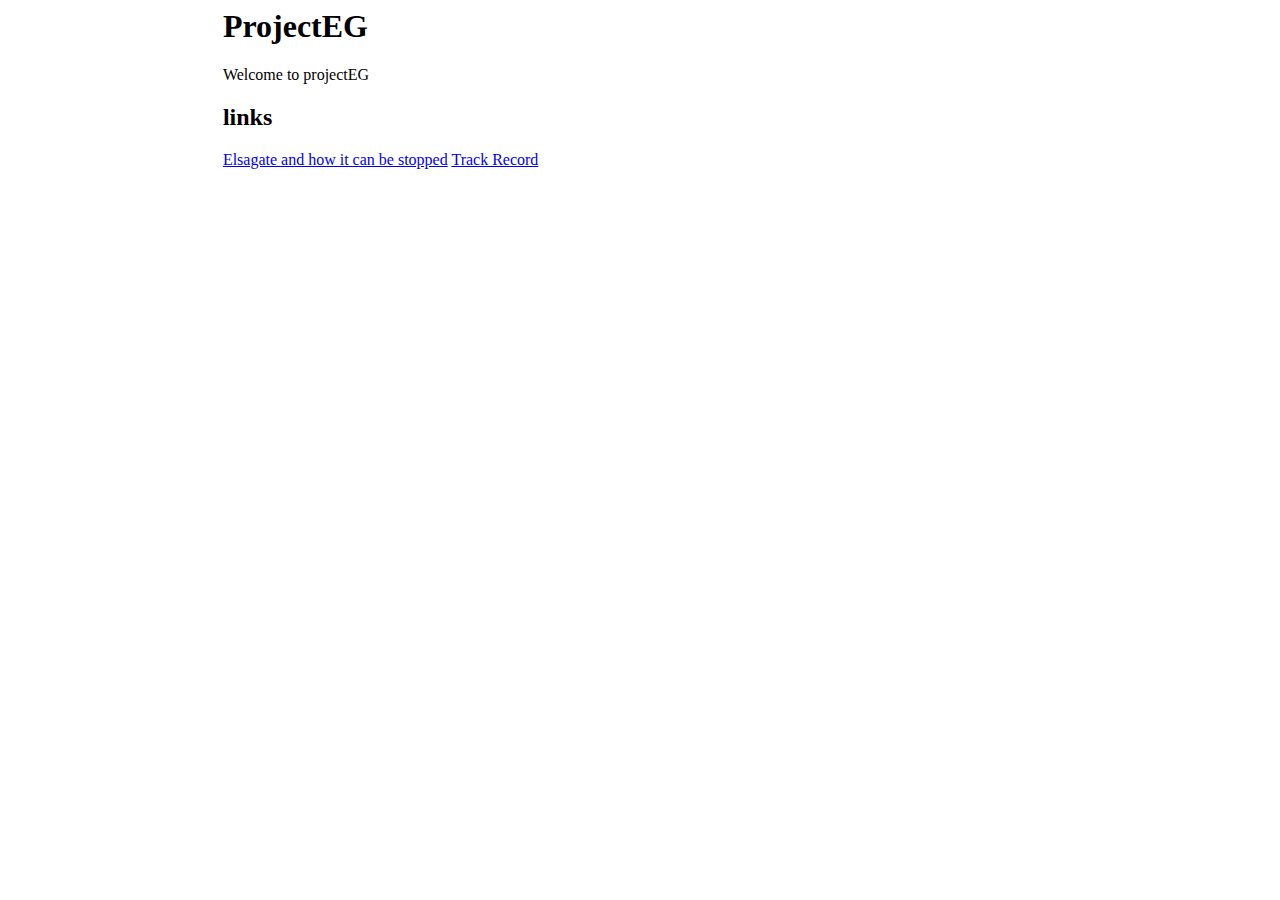
==== index.html @ c6f41ab1 "Merge branch 'master' of https://github.com/ljstudiosOFICIAL/ProjectEG.github.io" ====
<html>

	<head>
		<title>ProjectEG</title>
		
		<style type="text/css">
			.wrapper
			{
				width: 66%;
				position: relative;
				left: 17%;
			}
		</style>
	</head>

	<body>
		<div class=wrapper>
			<h1>ProjectEG</h1>
			<p>Welcome to projectEG</p>
			<h2>links</h2>
			<a href="Attention.html">Elsagate and how it can be stopped</a>
			<a href="https://cryptpad.fr/pad/#/1/view/lIz9tEEzllD3vbGLVLlRmg/NRaA1eYnUMqNKvniRq-cUt8IASuPkCRTi9ZXHLvqTtQ/">Track Record</a>
		</div>
	</body>
</html>
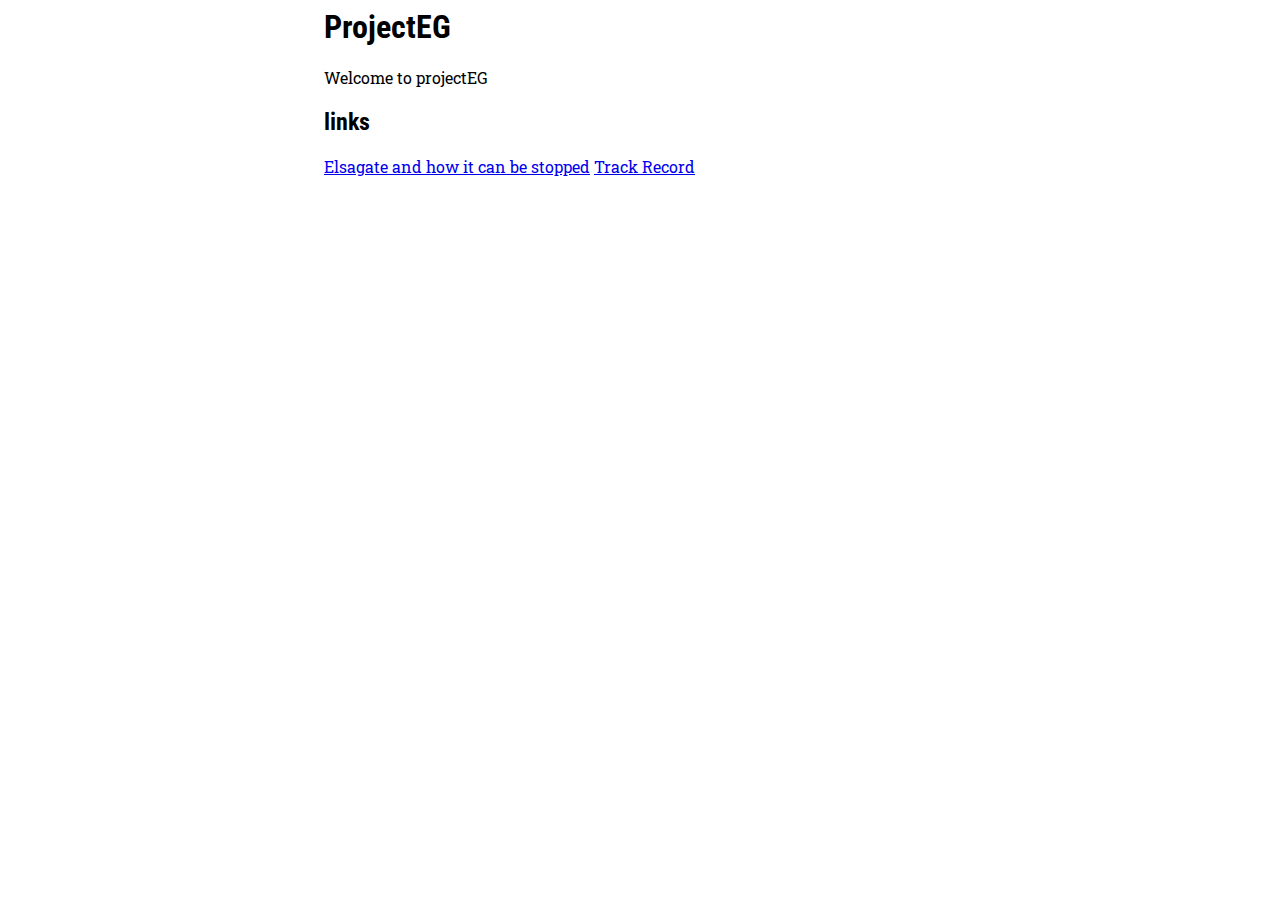
==== commit 0e7ea59a: "Applied new fonts from Google Fonts to the website." ====
--- a/index.html
+++ b/index.html
@@ -3,14 +3,8 @@
 	<head>
 		<title>ProjectEG</title>
 		
-		<style type="text/css">
-			.wrapper
-			{
-				width: 66%;
-				position: relative;
-				left: 17%;
-			}
-		</style>
+		<link rel="stylesheet" type="text/css" href="common.css">	<!--Common style-->
+		<link href="https://fonts.googleapis.com/css?family=Roboto+Condensed|Roboto+Slab" rel="stylesheet">	<!--Google Fonts-->
 	</head>
 
 	<body>
--- a/common.css
+++ b/common.css
@@ -0,0 +1,18 @@
+body
+{
+	font-family: 'Roboto Slab', serif;
+}
+h1, h2, h3, h4, h5, h6, .font-header
+{
+	font-family: 'Roboto Condensed', sans-serif;
+}
+
+.wrapper
+{
+	width: 50%;
+	position: relative;
+	left: 25%;
+}
+
+/*Psuedo-classes*/
+.right-align { text-align: right; }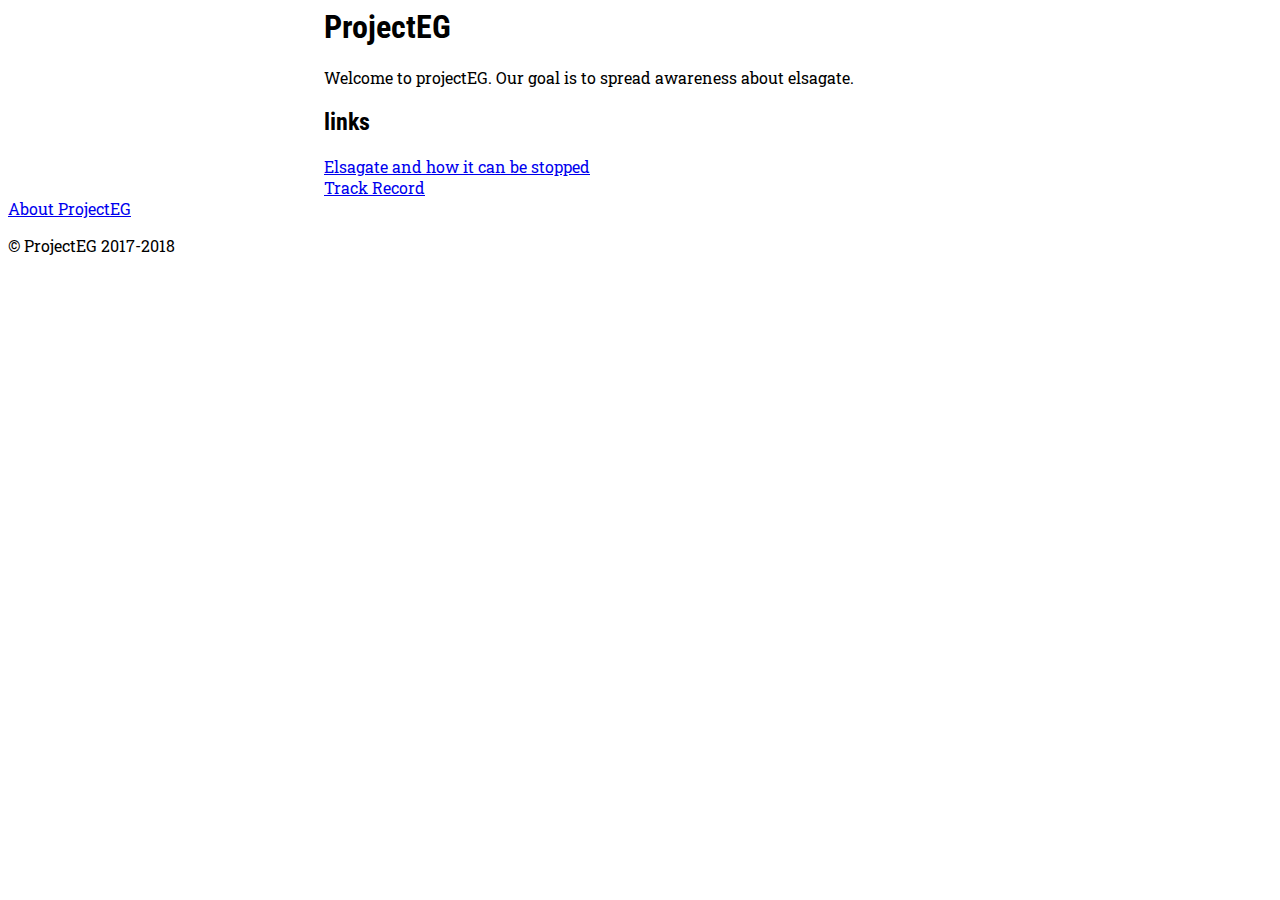
==== commit e244701d: "Merge branch 'master' of https://github.com/ljstudiosOFICIAL/ProjectEG.github.io" ====
--- a/index.html
+++ b/index.html
@@ -10,10 +10,14 @@
 	<body>
 		<div class=wrapper>
 			<h1>ProjectEG</h1>
-			<p>Welcome to projectEG</p>
+			<p>Welcome to projectEG. Our goal is to spread awareness about elsagate.</p>
 			<h2>links</h2>
 			<a href="Attention.html">Elsagate and how it can be stopped</a>
+			<br />
 			<a href="https://cryptpad.fr/pad/#/1/view/lIz9tEEzllD3vbGLVLlRmg/NRaA1eYnUMqNKvniRq-cUt8IASuPkCRTi9ZXHLvqTtQ/">Track Record</a>
-		</div>
+			<br />
+		</div>  <a href="About.html">About ProjectEG</a>
+		
+		<p>© ProjectEG 2017-2018</p>
 	</body>
 </html>
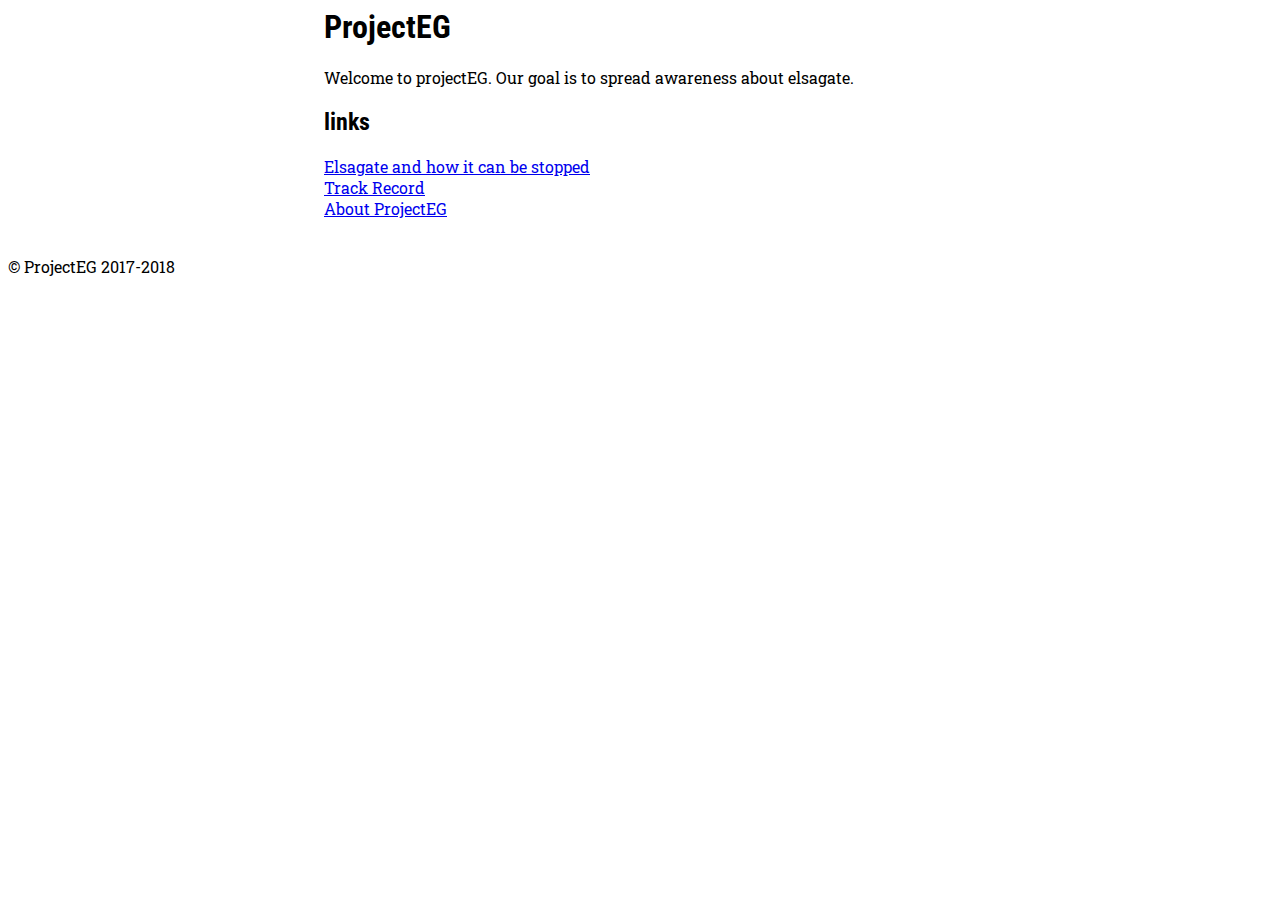
==== commit 484d4406: "Made Index.html look less weird" ====
--- a/index.html
+++ b/index.html
@@ -16,8 +16,9 @@
 			<br />
 			<a href="https://cryptpad.fr/pad/#/1/view/lIz9tEEzllD3vbGLVLlRmg/NRaA1eYnUMqNKvniRq-cUt8IASuPkCRTi9ZXHLvqTtQ/">Track Record</a>
 			<br />
-		</div>  <a href="About.html">About ProjectEG</a>
-		
+			<a href="About.html">About ProjectEG</a>
+		</div>
+		<br />
 		<p>© ProjectEG 2017-2018</p>
 	</body>
 </html>
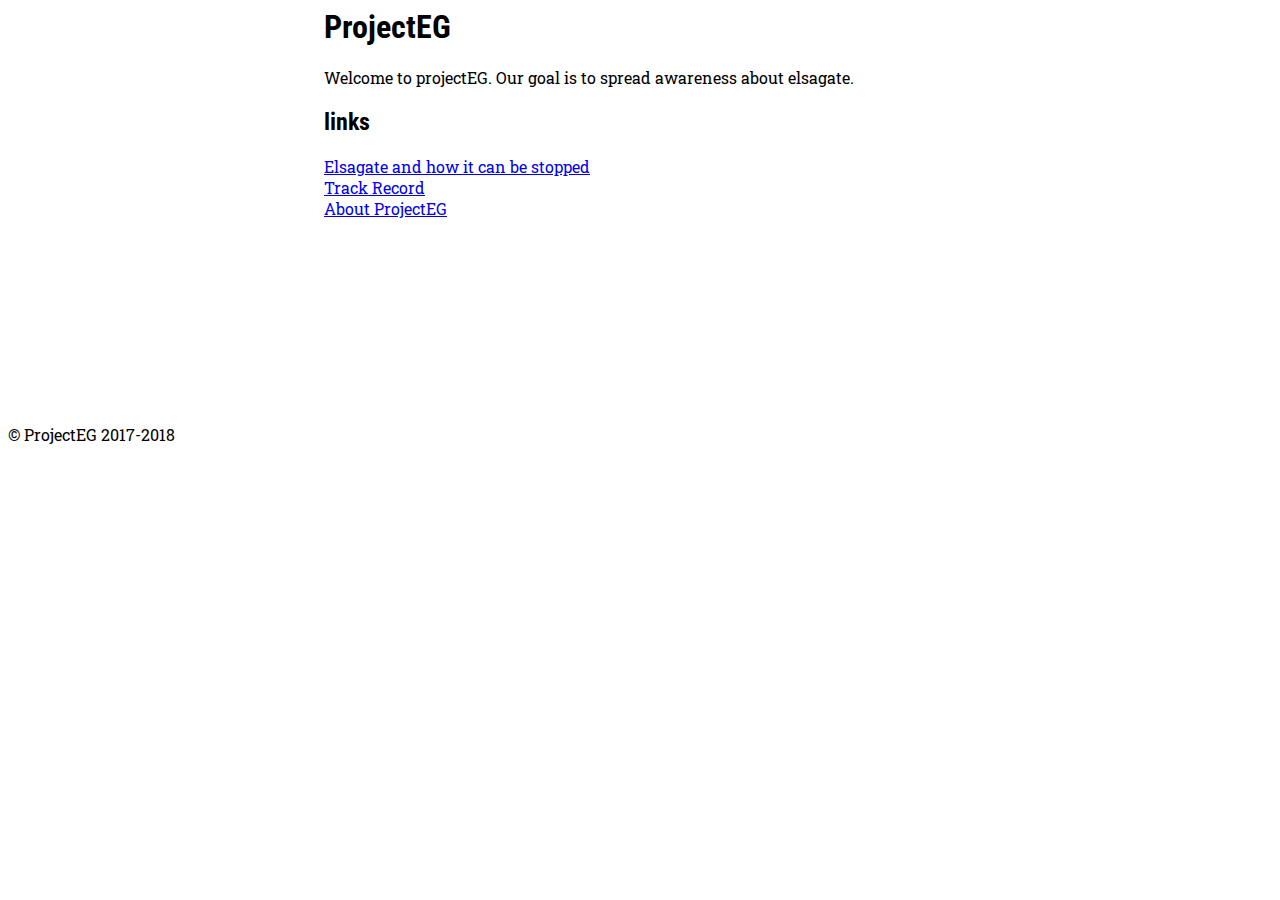
==== commit 3d2eb35d: "Update index.html" ====
--- a/index.html
+++ b/index.html
@@ -19,6 +19,14 @@
 			<a href="About.html">About ProjectEG</a>
 		</div>
 		<br />
+		<br />
+		<br />
+		<br />
+		<br />
+		<br />
+		<br />
+		<br />
+		<br />
 		<p>© ProjectEG 2017-2018</p>
 	</body>
 </html>
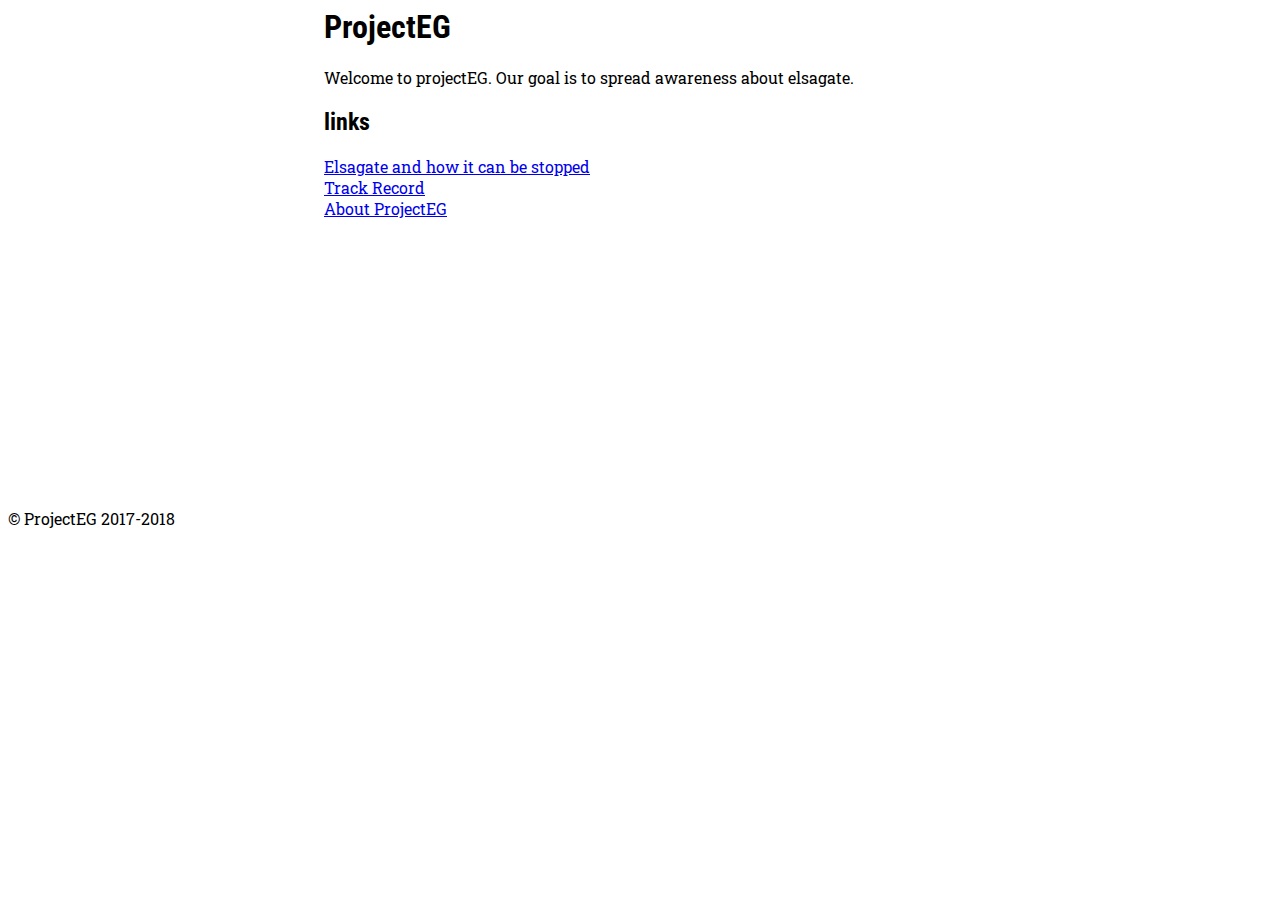
==== commit e2b4623c: "Update index.html" ====
--- a/index.html
+++ b/index.html
@@ -27,6 +27,10 @@
 		<br />
 		<br />
 		<br />
+		<br />
+		<br />
+		<br />
+		<br />
 		<p>© ProjectEG 2017-2018</p>
 	</body>
 </html>
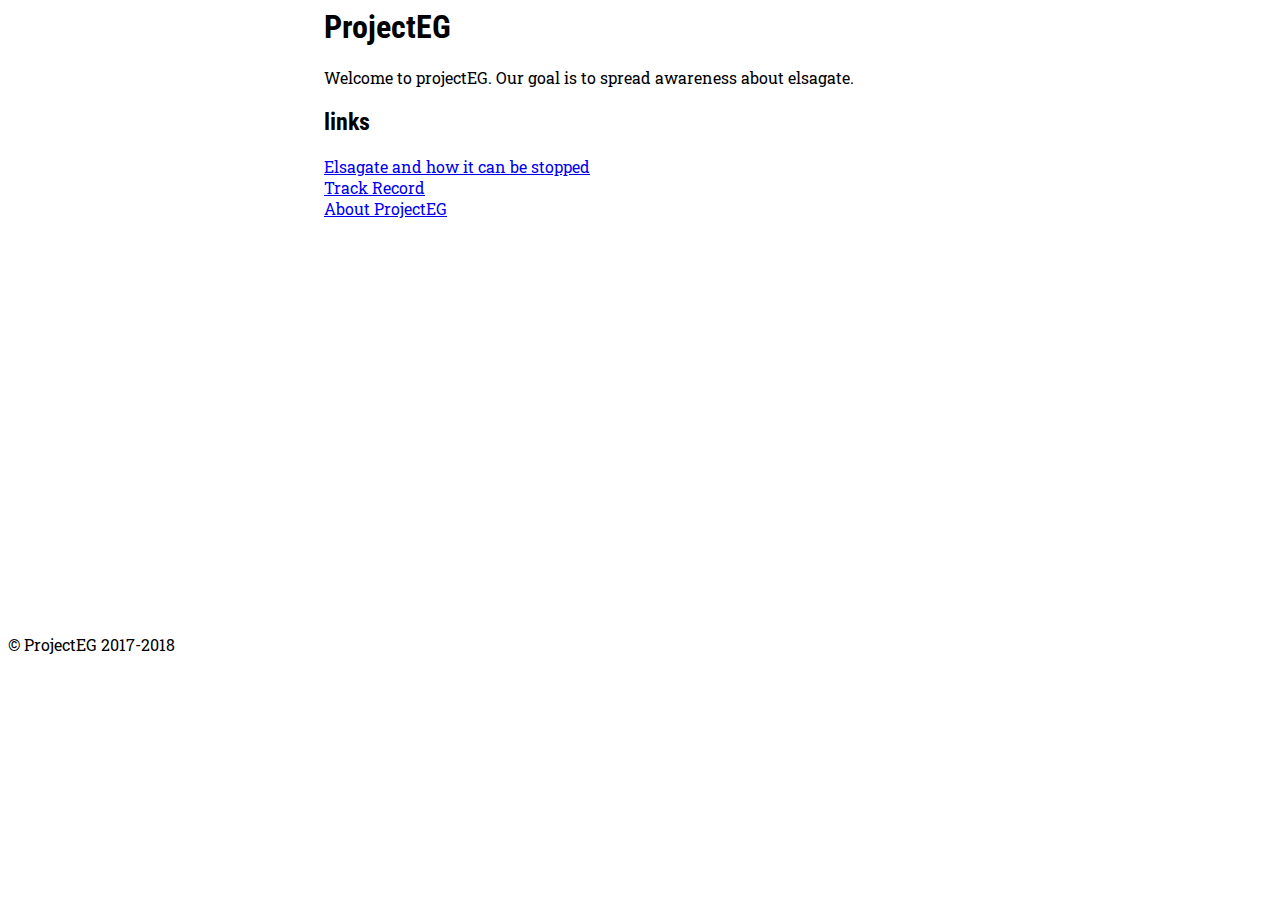
==== commit eee9d226: "Update index.html" ====
--- a/index.html
+++ b/index.html
@@ -31,6 +31,12 @@
 		<br />
 		<br />
 		<br />
+		<br />
+		<br />
+		<br />
+		<br />
+		<br />
+		<br />
 		<p>© ProjectEG 2017-2018</p>
 	</body>
 </html>
